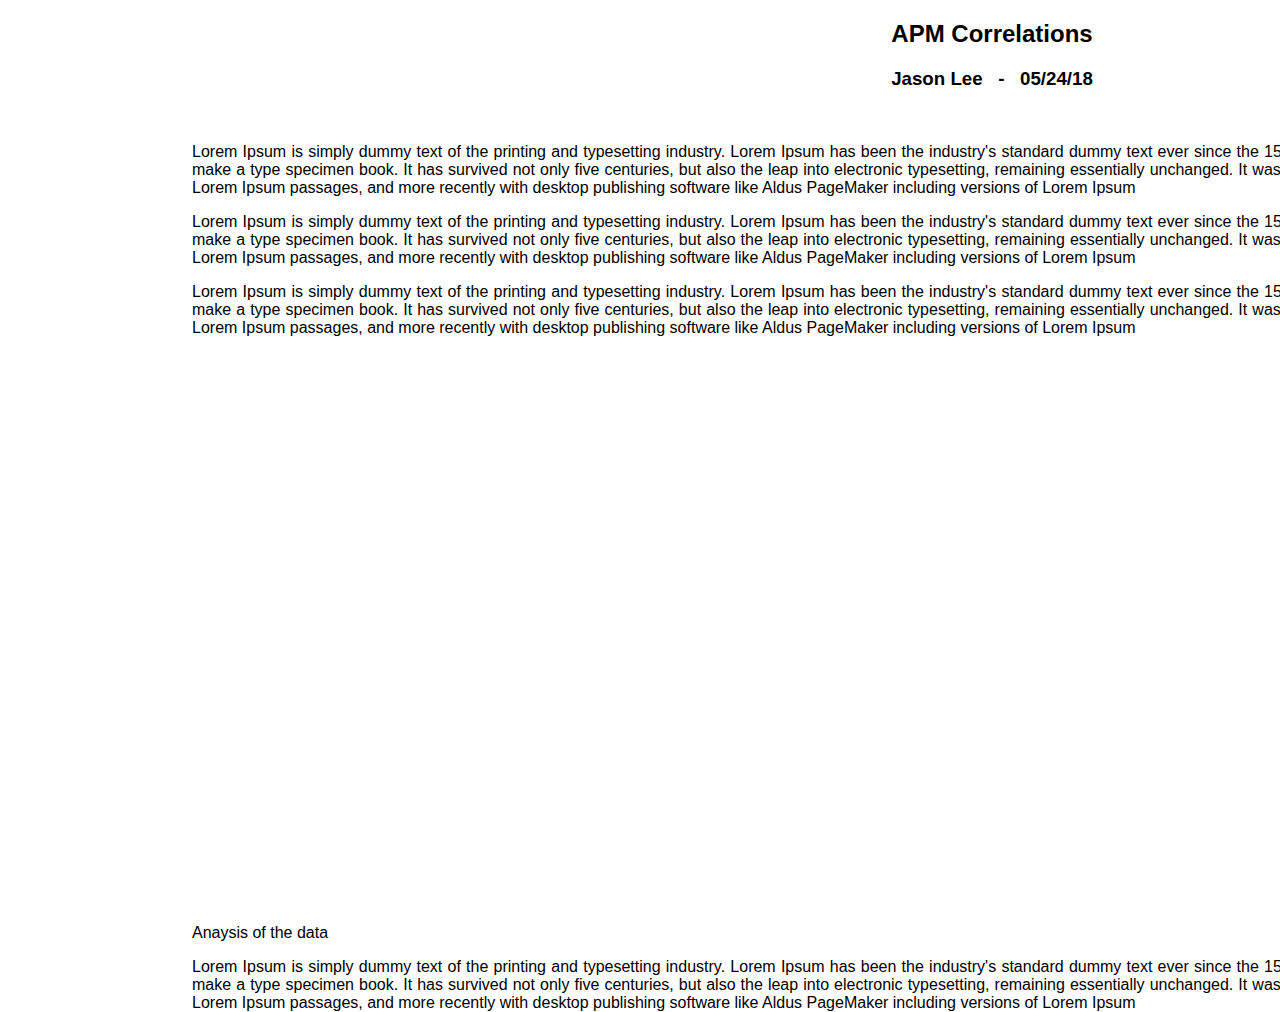
==== Visualization/APM Correlations.html @ ad0073d9 "Add files via upload" ====
<!DOCTYPE html>
<meta charset="utf-8"/>
<html>
	<head>
		<link rel="stylesheet" type="text/css" href="bootstrap.min.css">
		<link rel="stylesheet" type="text/css" href="style.css">
		<title> Bot : Data Analysis of Professional Games </title>
	</head>
   
    <body>
		<header>
			<h2> APM Correlations </h2>
			<h3>Jason Lee&nbsp;&nbsp;&nbsp;-&nbsp;&nbsp;&nbsp;05/24/18</h3>
        </header>
		<br>
		<div class = "container-fluid">
			<p> Lorem Ipsum is simply dummy text of the printing and typesetting industry. Lorem Ipsum has been the industry's standard dummy text ever since the 1500s, when an unknown printer took a galley of type and scrambled it to make a type specimen book. It has survived not only five centuries, but also the leap into electronic typesetting, remaining essentially unchanged. It was popularised in the 1960s with the release of Letraset sheets containing Lorem Ipsum passages, and more recently with desktop publishing software like Aldus PageMaker including versions of Lorem Ipsum</p>
			<p> Lorem Ipsum is simply dummy text of the printing and typesetting industry. Lorem Ipsum has been the industry's standard dummy text ever since the 1500s, when an unknown printer took a galley of type and scrambled it to make a type specimen book. It has survived not only five centuries, but also the leap into electronic typesetting, remaining essentially unchanged. It was popularised in the 1960s with the release of Letraset sheets containing Lorem Ipsum passages, and more recently with desktop publishing software like Aldus PageMaker including versions of Lorem Ipsum</p>
			<p> Lorem Ipsum is simply dummy text of the printing and typesetting industry. Lorem Ipsum has been the industry's standard dummy text ever since the 1500s, when an unknown printer took a galley of type and scrambled it to make a type specimen book. It has survived not only five centuries, but also the leap into electronic typesetting, remaining essentially unchanged. It was popularised in the 1960s with the release of Letraset sheets containing Lorem Ipsum passages, and more recently with desktop publishing software like Aldus PageMaker including versions of Lorem Ipsum</p>
			<br> 
			<svg width="1500" height="500"></svg>			
			<br> 
			<p> Anaysis of the data</p>
			<p> Lorem Ipsum is simply dummy text of the printing and typesetting industry. Lorem Ipsum has been the industry's standard dummy text ever since the 1500s, when an unknown printer took a galley of type and scrambled it to make a type specimen book. It has survived not only five centuries, but also the leap into electronic typesetting, remaining essentially unchanged. It was popularised in the 1960s with the release of Letraset sheets containing Lorem Ipsum passages, and more recently with desktop publishing software like Aldus PageMaker including versions of Lorem Ipsum</p>
		</div>
	</body>

	<script src='./scripts/d3.v4.min.js'></script>
	<script src='./scripts/main.js'></script>

</html>
---- Visualization/style.css ----
body {
    margin-left: 15%;
      width: 70%;
      font-family: "Helvetica Neue", Helvetica, Arial, sans-serif;
      width: 1600px;
      height: 832px;
      position: relative;
}
h2, h3, h4 {
    text-align: center;
}
p {
    text-align: justify;
    text-justify: inter-word;
}
.bar {
    fill: #1e90ff;
}
.toolTip {
    font-family: "Helvetica Neue", Helvetica, Arial, sans-serif;
    position: absolute;
    display: none;
    width: auto;
    height: auto;
    background: none repeat scroll 0 0 white;
    border: 0 none;
    border-radius: 8px 8px 8px 8px;
    box-shadow: -3px 3px 15px #888888;
    color: black;
    font: 12px sans-serif;
    padding: 5px;
    text-align: center;
}
svg {
    width: 100%;
    height: 100%;
}

path.slice {
    stroke-width:2px;
}

polyline {
    opacity: .3;
    stroke: black;
    stroke-width: 2px;
    fill: none;
}

.labelpercentage {
    font-size: 60%;
    opacity: .5;
    
}

text {
  font: 12px sans-serif;
}
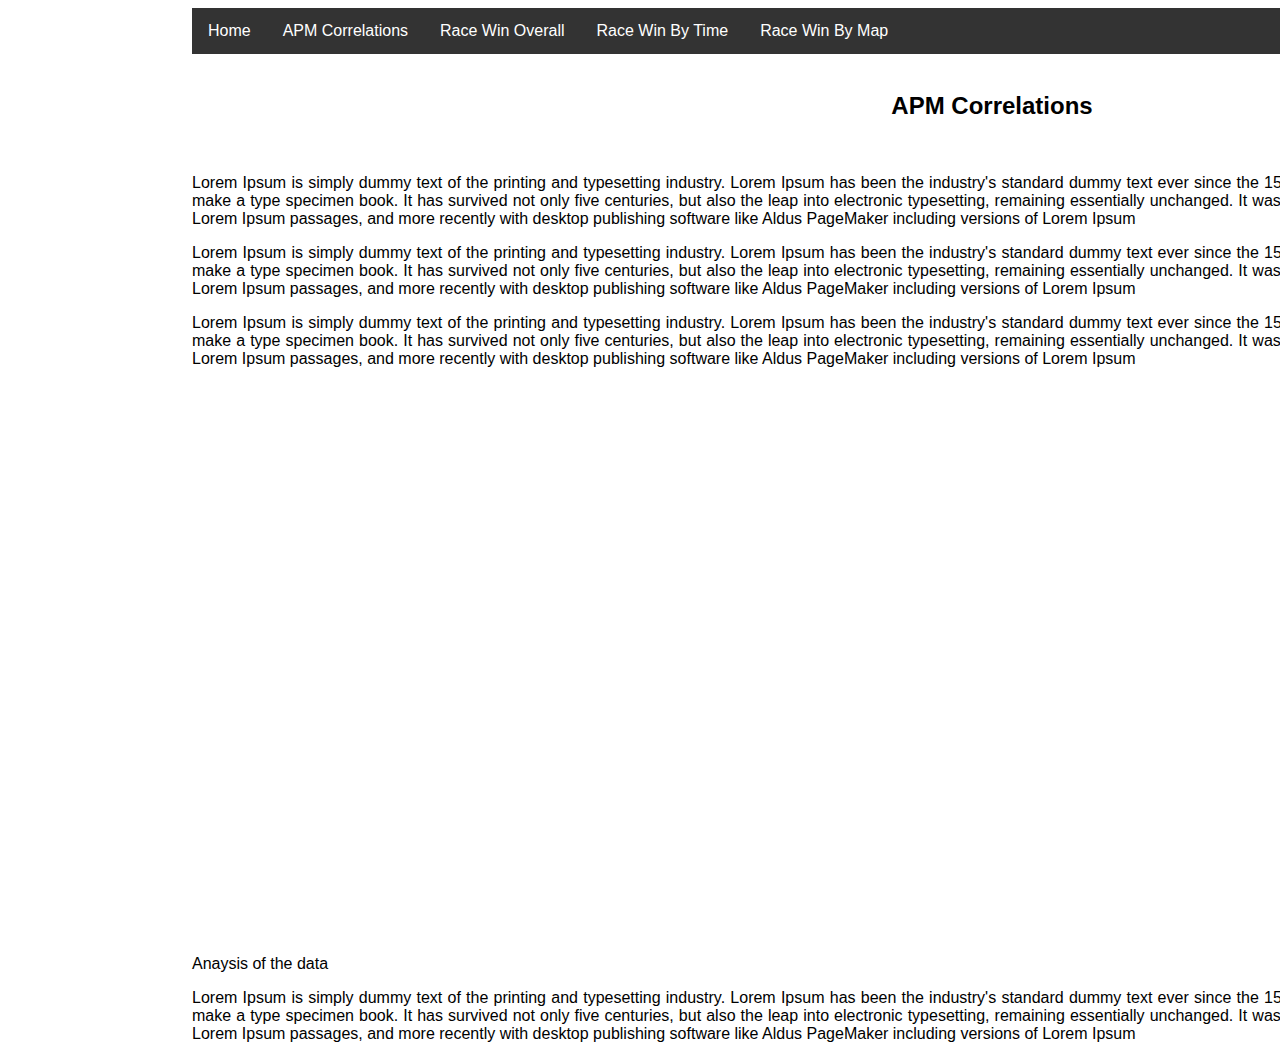
==== commit b86fa40c: "Finished Vis template. Need to add text." ====
--- a/Visualization/APM Correlations.html
+++ b/Visualization/APM Correlations.html
@@ -2,16 +2,22 @@
 <meta charset="utf-8"/>
 <html>
 	<head>
-		<link rel="stylesheet" type="text/css" href="bootstrap.min.css">
 		<link rel="stylesheet" type="text/css" href="style.css">
 		<title> Bot : Data Analysis of Professional Games </title>
 	</head>
    
-    <body>
+    <body >
+		<ul>
+			<li><a href="index.html">Home</a></li>
+			<li><a href="APM Correlations.html">APM Correlations</a></li>
+			<li><a href="RaceWin.html">Race Win Overall</a></li>
+			<li><a href="TimWin.html">Race Win By Time</a></li>
+			<li><a href="MapWin.html">Race Win By Map</a></li>
+		</ul>
+		<br>
 		<header>
 			<h2> APM Correlations </h2>
-			<h3>Jason Lee&nbsp;&nbsp;&nbsp;-&nbsp;&nbsp;&nbsp;05/24/18</h3>
-        </header>
+		</header>
 		<br>
 		<div class = "container-fluid">
 			<p> Lorem Ipsum is simply dummy text of the printing and typesetting industry. Lorem Ipsum has been the industry's standard dummy text ever since the 1500s, when an unknown printer took a galley of type and scrambled it to make a type specimen book. It has survived not only five centuries, but also the leap into electronic typesetting, remaining essentially unchanged. It was popularised in the 1960s with the release of Letraset sheets containing Lorem Ipsum passages, and more recently with desktop publishing software like Aldus PageMaker including versions of Lorem Ipsum</p>
@@ -26,6 +32,53 @@
 	</body>
 
 	<script src='./scripts/d3.v4.min.js'></script>
-	<script src='./scripts/main.js'></script>
+	
+	<script>
+		d3.json("APM.json", function(error, data) {
+		if (error) throw error;
+		
+		x.domain([0, d3.max(data, function(d) { return d.count; })]);
+		y.domain(data.map(function(d) { return d.category; })).padding(0.1);
+
+		g.append("g")
+			.attr("class", "x axis")
+			.attr("transform", "translate(0," + height + ")")
+			.call(d3.axisBottom(x).ticks(5).tickFormat(function(d) { return parseInt(d); }).tickSizeInner([-height]));
+
+		g.append("g")
+			.attr("class", "y axis")
+			.call(d3.axisLeft(y));
+
+		g.selectAll(".bar")
+			.data(data)
+		.enter().append("rect")
+			.attr("class", "bar")
+			.attr("x", 0)
+			.attr("height", y.bandwidth())
+			.attr("y", function(d) { return y(d.category); })
+			.attr("width", function(d) { return x(d.count); })
+			.on("mousemove", function(d){
+				tooltip
+				.style("left", d3.event.pageX - 50 + "px")
+				.style("top", d3.event.pageY - 70 + "px")
+				.style("display", "inline-block")
+				.html((d.category) + "<br>" + (d.count));
+			})
+				.on("mouseout", function(d){ tooltip.style("display", "none");});
+	});
+
+	var svg = d3.select("svg"),
+		margin = {top: 20, right: 20, bottom: 30, left: 115},
+		width = +svg.attr("width") - margin.left - margin.right,
+		height = +svg.attr("height") - margin.top - margin.bottom;
+	
+	var tooltip = d3.select("body").append("div").attr("class", "toolTip");
+	
+	var x = d3.scaleLinear().range([0, width]);
+	var y = d3.scaleBand().range([height, 0]);
+
+	var g = svg.append("g")
+			.attr("transform", "translate(" + margin.left + "," + margin.top + ")");
+	</script>
 
 </html>--- a/Visualization/style.css
+++ b/Visualization/style.css
@@ -1,6 +1,6 @@
 body {
     margin-left: 15%;
-      width: 70%;
+      width: 85%;
       font-family: "Helvetica Neue", Helvetica, Arial, sans-serif;
       width: 1600px;
       height: 832px;
@@ -13,6 +13,7 @@
     text-align: justify;
     text-justify: inter-word;
 }
+
 .bar {
     fill: #1e90ff;
 }
@@ -55,4 +56,29 @@
 
 text {
   font: 12px sans-serif;
+}
+
+ul {
+    list-style-type: none;
+    margin: 0;
+    padding: 0;
+    overflow: hidden;
+    background-color: #333;
+}
+
+li {
+    float: left;
+}
+
+li a {
+    display: block;
+    color: white;
+    text-align: center;
+    padding: 14px 16px;
+    text-decoration: none;
+}
+
+/* Change the link color to #111 (black) on hover */
+li a:hover {
+    background-color: #111;
 }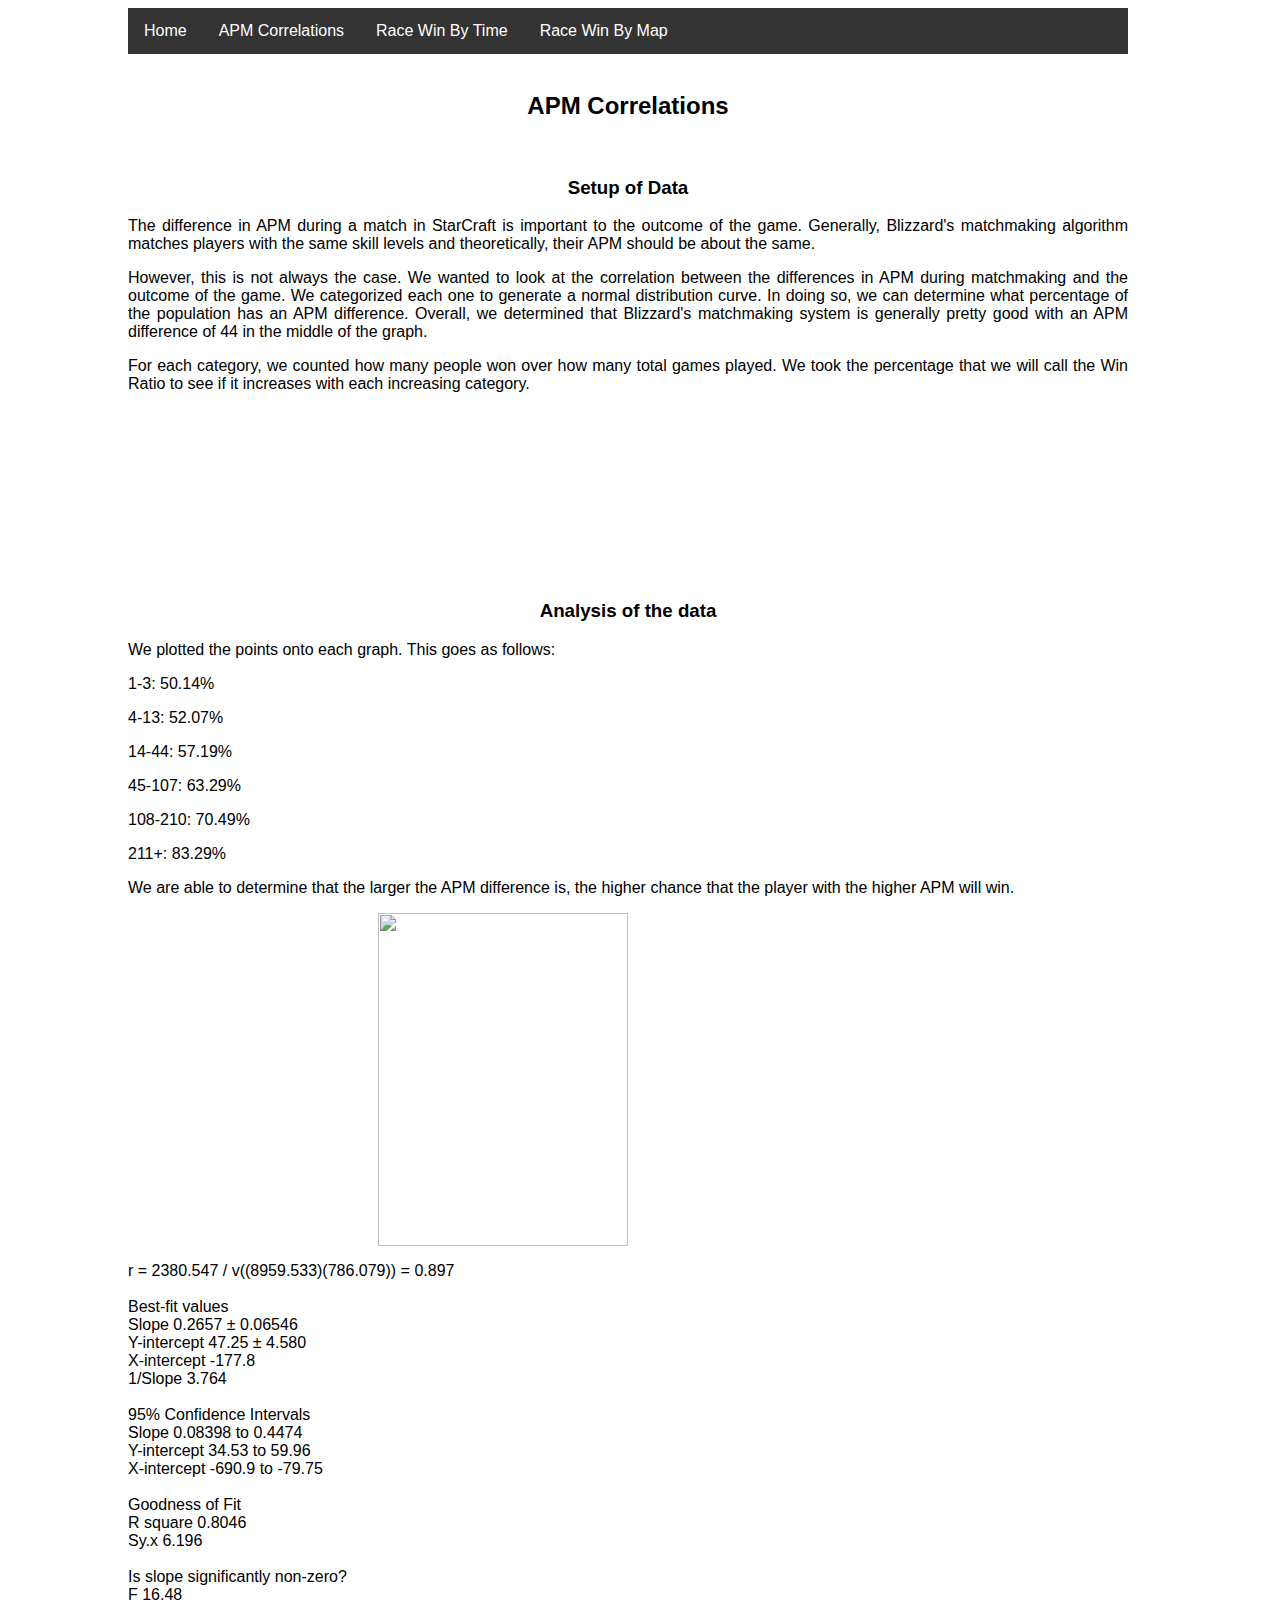
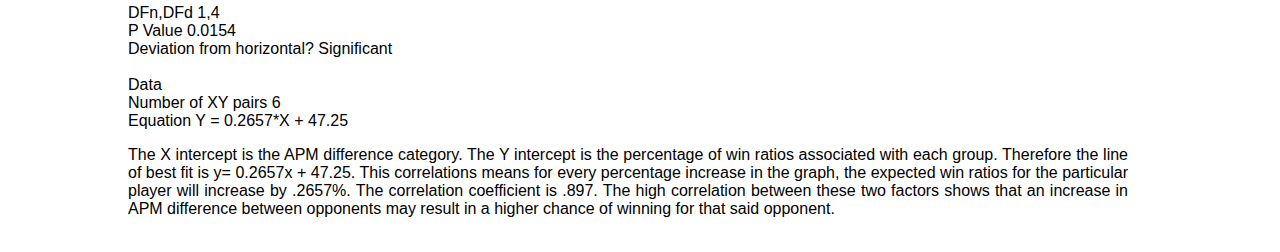
==== commit 3e14a57a: "Website update" ====
--- a/Visualization/APM Correlations.html
+++ b/Visualization/APM Correlations.html
@@ -6,79 +6,159 @@
 		<title> Bot : Data Analysis of Professional Games </title>
 	</head>
    
-    <body >
+    <body>
 		<ul>
 			<li><a href="index.html">Home</a></li>
 			<li><a href="APM Correlations.html">APM Correlations</a></li>
-			<li><a href="RaceWin.html">Race Win Overall</a></li>
-			<li><a href="TimWin.html">Race Win By Time</a></li>
+			<li><a href="TimeWin.html">Race Win By Time</a></li>
 			<li><a href="MapWin.html">Race Win By Map</a></li>
 		</ul>
 		<br>
 		<header>
 			<h2> APM Correlations </h2>
-		</header>
-		<br>
+        </header>
+        <script src='./scripts/d3.v3.js'></script>
+        <br>
+        <script>
+        </script>
 		<div class = "container-fluid">
-			<p> Lorem Ipsum is simply dummy text of the printing and typesetting industry. Lorem Ipsum has been the industry's standard dummy text ever since the 1500s, when an unknown printer took a galley of type and scrambled it to make a type specimen book. It has survived not only five centuries, but also the leap into electronic typesetting, remaining essentially unchanged. It was popularised in the 1960s with the release of Letraset sheets containing Lorem Ipsum passages, and more recently with desktop publishing software like Aldus PageMaker including versions of Lorem Ipsum</p>
-			<p> Lorem Ipsum is simply dummy text of the printing and typesetting industry. Lorem Ipsum has been the industry's standard dummy text ever since the 1500s, when an unknown printer took a galley of type and scrambled it to make a type specimen book. It has survived not only five centuries, but also the leap into electronic typesetting, remaining essentially unchanged. It was popularised in the 1960s with the release of Letraset sheets containing Lorem Ipsum passages, and more recently with desktop publishing software like Aldus PageMaker including versions of Lorem Ipsum</p>
-			<p> Lorem Ipsum is simply dummy text of the printing and typesetting industry. Lorem Ipsum has been the industry's standard dummy text ever since the 1500s, when an unknown printer took a galley of type and scrambled it to make a type specimen book. It has survived not only five centuries, but also the leap into electronic typesetting, remaining essentially unchanged. It was popularised in the 1960s with the release of Letraset sheets containing Lorem Ipsum passages, and more recently with desktop publishing software like Aldus PageMaker including versions of Lorem Ipsum</p>
+            <h3>Setup of Data</h3> 
+			<p> The difference in APM during a match in StarCraft is important to the outcome of the game. Generally, Blizzard's matchmaking algorithm matches players with the same skill levels and theoretically, their APM should be about the same.</p>
+			<p> However, this is not always the case. We wanted to look at the correlation between the differences in APM during matchmaking and the outcome of the game. We categorized each one to generate a normal distribution curve. In doing so, we can determine what percentage of the population has an APM difference. Overall, we determined that Blizzard's matchmaking system is generally pretty good with an APM difference of 44 in the middle of the graph.</p>
+			<p> For each category, we counted how many people won over how many total games played. We took the percentage that we will call the Win Ratio to see if it increases with each increasing category.</p>
+            <br> 
+			<svg></svg>			
 			<br> 
-			<svg width="1500" height="500"></svg>			
-			<br> 
-			<p> Anaysis of the data</p>
-			<p> Lorem Ipsum is simply dummy text of the printing and typesetting industry. Lorem Ipsum has been the industry's standard dummy text ever since the 1500s, when an unknown printer took a galley of type and scrambled it to make a type specimen book. It has survived not only five centuries, but also the leap into electronic typesetting, remaining essentially unchanged. It was popularised in the 1960s with the release of Letraset sheets containing Lorem Ipsum passages, and more recently with desktop publishing software like Aldus PageMaker including versions of Lorem Ipsum</p>
-		</div>
-	</body>
+			<h3> Analysis of the data</h3>
+			<p> We plotted the points onto each graph. This goes as follows: </p><p>1-3: 50.14%</p> <p>4-13: 52.07%</p><p>14-44: 57.19%</p><p>45-107: 63.29%</p> <p>108-210: 70.49%</p><p>211+: 83.29%</p> 
+            <p> We are able to determine that the larger the APM difference is, the higher chance that the player with the higher APM will win.</p>
+            <img src="APM.JPG" height="333"  class="center">
+            <p>
+                    r = 2380.547 / v((8959.533)(786.079)) = 0.897 <br>
+                    <br>
+                    Best-fit values	 <br>
+                    Slope	0.2657 ± 0.06546 <br>
+                    Y-intercept	47.25 ± 4.580 <br>
+                    X-intercept	-177.8 <br>
+                    1/Slope	3.764 <br>
+                     <br>
+                    95% Confidence Intervals	<br> 
+                    Slope	0.08398 to 0.4474<br>
+                    Y-intercept	34.53 to 59.96<br>
+                    X-intercept	-690.9 to -79.75<br>
+                     <br>
+                    Goodness of Fit	 <br>
+                    R square	0.8046<br>
+                    Sy.x	6.196<br>
+                     <br>
+                    Is slope significantly non-zero?	<br> 
+                    F	16.48<br>
+                    DFn,DFd	1,4<br>
+                    P Value	0.0154<br>
+                    Deviation from horizontal?	Significant<br>
+                     <br>
+                    Data	 <br>
+                    Number of XY pairs	6 <br>
+                    Equation	Y = 0.2657*X + 47.25<br>
+                    
+            </p>
+            <p> The X intercept is the APM difference category. The Y intercept is the percentage of win ratios associated with each group. Therefore the line of best fit is y= 0.2657x + 47.25. This correlations means for every percentage increase in the graph, the expected win ratios for the particular player will increase by .2657%. The correlation coefficient is .897. The high correlation between these two factors shows that an increase in APM difference between opponents may result in a higher chance of winning for that said opponent.</p>
+            <br>
+        </div>
+    </body>
 
-	<script src='./scripts/d3.v4.min.js'></script>
-	
 	<script>
-		d3.json("APM.json", function(error, data) {
-		if (error) throw error;
-		
-		x.domain([0, d3.max(data, function(d) { return d.count; })]);
-		y.domain(data.map(function(d) { return d.category; })).padding(0.1);
+        //https://bl.ocks.org/mbostock/7555321
+        var margin = {top: 80, right: 180, bottom: 80, left: 180},
+            width = 1000 - margin.left - margin.right,
+            height = 300 - margin.top - margin.bottom;
 
-		g.append("g")
-			.attr("class", "x axis")
-			.attr("transform", "translate(0," + height + ")")
-			.call(d3.axisBottom(x).ticks(5).tickFormat(function(d) { return parseInt(d); }).tickSizeInner([-height]));
+        var x = d3.scale.ordinal()
+            .rangeRoundBands([0, width], .1, .3);
 
-		g.append("g")
-			.attr("class", "y axis")
-			.call(d3.axisLeft(y));
+        var y = d3.scale.linear()
+            .range([height, 0]);
 
-		g.selectAll(".bar")
-			.data(data)
-		.enter().append("rect")
-			.attr("class", "bar")
-			.attr("x", 0)
-			.attr("height", y.bandwidth())
-			.attr("y", function(d) { return y(d.category); })
-			.attr("width", function(d) { return x(d.count); })
-			.on("mousemove", function(d){
-				tooltip
-				.style("left", d3.event.pageX - 50 + "px")
-				.style("top", d3.event.pageY - 70 + "px")
-				.style("display", "inline-block")
-				.html((d.category) + "<br>" + (d.count));
-			})
-				.on("mouseout", function(d){ tooltip.style("display", "none");});
-	});
+        var xAxis = d3.svg.axis()
+            .scale(x)
+            .orient("bottom");
 
-	var svg = d3.select("svg"),
-		margin = {top: 20, right: 20, bottom: 30, left: 115},
-		width = +svg.attr("width") - margin.left - margin.right,
-		height = +svg.attr("height") - margin.top - margin.bottom;
-	
-	var tooltip = d3.select("body").append("div").attr("class", "toolTip");
-	
-	var x = d3.scaleLinear().range([0, width]);
-	var y = d3.scaleBand().range([height, 0]);
+        var yAxis = d3.svg.axis()
+            .scale(y)
+            .orient("left")
+            .ticks(8, "A");
 
-	var g = svg.append("g")
-			.attr("transform", "translate(" + margin.left + "," + margin.top + ")");
-	</script>
+        var svg = d3.select("svg")
+            .attr("width", width + margin.left + margin.right)
+            .attr("height", height + margin.top + margin.bottom)
+        .append("g")
+            .attr("transform", "translate(" + margin.left + "," + margin.top + ")");
 
+        d3.tsv("APM.tsv", type, function(error, data) {
+            x.domain(data.map(function(d) { return d.name; }));
+            y.domain([0, d3.max(data, function(d) { return d.value; })]);
+
+            svg.append("text")
+                .attr("class", "title")
+                .attr("x", x(data[0].name))
+                .attr("y", -26)
+
+            svg.append("g")
+                .attr("class", "x axis")
+                .attr("transform", "translate(0," + height + ")")
+                .call(xAxis)
+                .selectAll(".tick text")
+                .call(wrap, x.rangeBand());
+
+            svg.append("g")
+                .attr("class", "y axis")
+                .call(yAxis);
+
+            svg.selectAll(".bar")
+                .data(data)
+                .enter().append("rect")
+                .attr("class", "bar")
+                .attr("x", function(d) { return x(d.name); })
+                .attr("width", x.rangeBand())
+                .attr("y", function(d) { return y(d.value); })
+                .attr("height", function(d) { return height - y(d.value); })
+                .on("mousemove", function(d){
+                        tooltip
+                        .style("left", d3.event.pageX - 50 + "px")
+                        .style("top", d3.event.pageY - 70 + "px")
+                        .style("display", "inline-block")
+                        .html((d.name) + "<br>" + (d.value));
+                    })
+                .on("mouseout", function(d){ tooltip.style("display", "none");});
+    });
+        function wrap(text, width) {
+        text.each(function() {
+            var text = d3.select(this),
+                words = text.text().split(/\s+/).reverse(),
+                word,
+                line = [],
+                lineNumber = 0,
+                lineHeight = 1.1, // ems
+                y = text.attr("y"),
+                dy = parseFloat(text.attr("dy")),
+                tspan = text.text(null).append("tspan").attr("x", 0).attr("y", y).attr("dy", dy + "em");
+            while (word = words.pop()) {
+            line.push(word);
+            tspan.text(line.join(" "));
+            if (tspan.node().getComputedTextLength() > width) {
+                line.pop();
+                tspan.text(line.join(" "));
+                line = [word];
+                tspan = text.append("tspan").attr("x", 0).attr("y", y).attr("dy", ++lineNumber * lineHeight + dy + "em").text(word);
+            }
+            }
+        });
+        }
+        var tooltip = d3.select("body").append("div").attr("class", "toolTip");
+
+        function type(d) {
+        d.value = +d.value;
+        return d;
+        }
+    </script>
 </html>--- a/Visualization/style.css
+++ b/Visualization/style.css
@@ -1,8 +1,8 @@
 body {
-    margin-left: 15%;
-      width: 85%;
+    margin-left: 10%;
+    margin-right: 10%;
       font-family: "Helvetica Neue", Helvetica, Arial, sans-serif;
-      width: 1600px;
+      width: 1000px;
       height: 832px;
       position: relative;
 }
@@ -13,7 +13,7 @@
     text-align: justify;
     text-justify: inter-word;
 }
-
+ 
 .bar {
     fill: #1e90ff;
 }
@@ -81,4 +81,11 @@
 /* Change the link color to #111 (black) on hover */
 li a:hover {
     background-color: #111;
+}
+
+.center {
+    display: block;
+    margin-left: auto;
+    margin-right: auto;
+    width: 50%;
 }